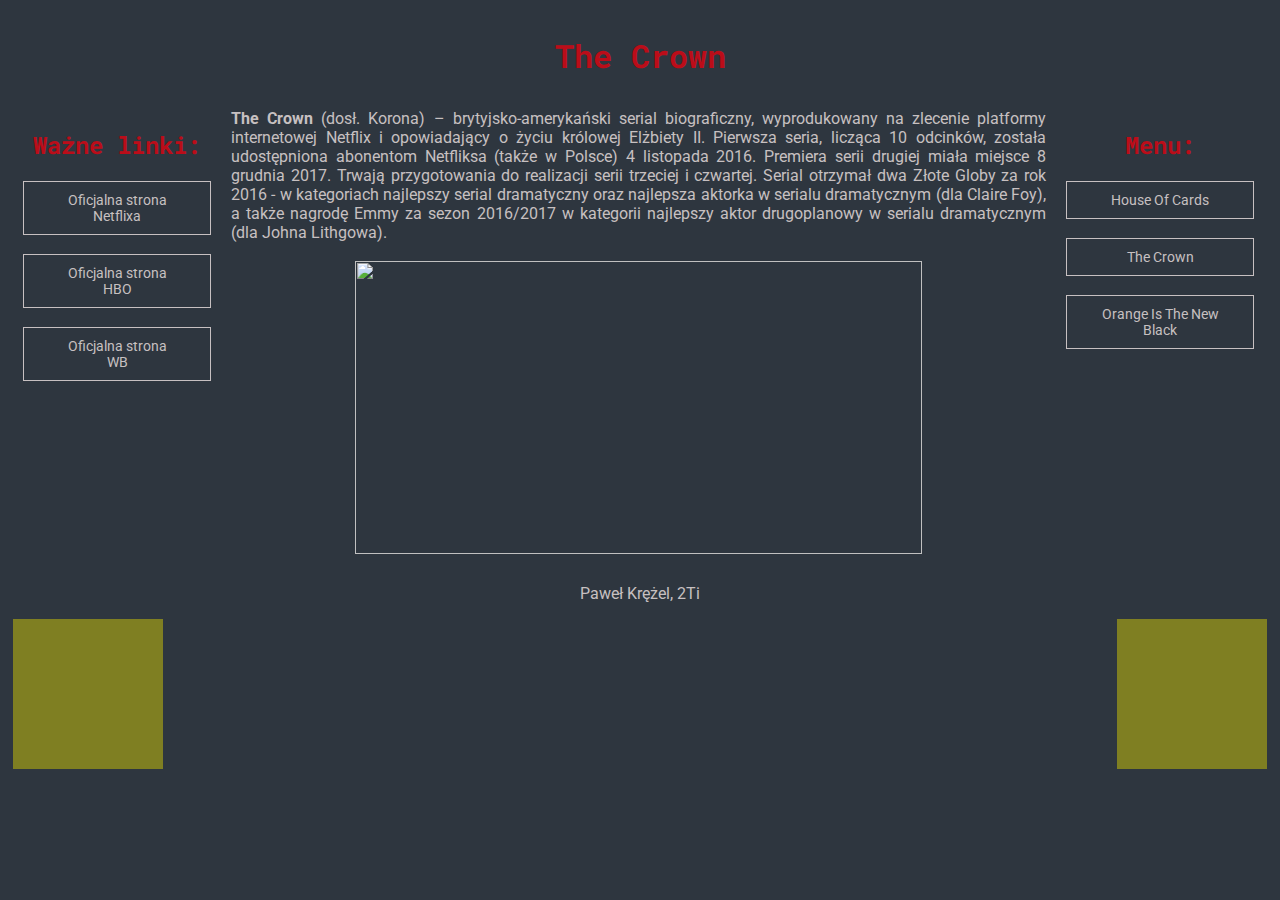
==== crown.html @ 53c2c972 "Add files via upload" ====
<!DOCTYPE html>
<html>
<head>
	<link rel="icon" href="crown.png">
	<link href="https://fonts.googleapis.com/css?family=Roboto" rel="stylesheet">
	<link href="https://fonts.googleapis.com/css?family=Indie+Flower" rel="stylesheet">
	<link href="https://fonts.googleapis.com/css?family=Roboto+Mono" rel="stylesheet">
	<meta charset="utf-8">
	<meta name="author" content="Paweł Krężel">
	<meta name="reply-to" content="lewapl02@gmail.com">
	<meta name="robots" content="all">
	<meta name="company" content="ZST Rybnik">
	<link rel="stylesheet" type="text/css" href="style.css">
	<title>The Crown</title>
</head>
<body>

	<header class="title">
		<h1>The Crown</h1>
	</header>

	<section  class="tresc">

		<nav class="lewy_panel panel">
			<h2>Ważne linki:</h2>
			<a class="nav" href="https://www.netflix.com/browse">Oficjalna strona Netflixa</a><br><br>
			<a class="nav" href="https://hbogo.pl/">Oficjalna strona HBO</a><br><br>
			<a class="nav" href="https://www.warnerbros.com/">Oficjalna strona WB</a><br><br>			
		</nav>

		<article class="srodek_panel panel">
			<b>The Crown</b> (dosł. Korona) – brytyjsko-amerykański serial biograficzny, wyprodukowany na zlecenie platformy internetowej Netflix i opowiadający o życiu królowej Elżbiety II. Pierwsza seria, licząca 10 odcinków, została udostępniona abonentom Netfliksa (także w Polsce) 4 listopada 2016. Premiera serii drugiej miała miejsce 8 grudnia 2017. Trwają przygotowania do realizacji serii trzeciej i czwartej.

			Serial otrzymał dwa Złote Globy za rok 2016 - w kategoriach najlepszy serial dramatyczny oraz najlepsza aktorka w serialu dramatycznym (dla Claire Foy), a także nagrodę Emmy za sezon 2016/2017 w kategorii najlepszy aktor drugoplanowy w serialu dramatycznym (dla Johna Lithgowa).<br><br>

			<center><a href="crown-promo.html"><img src="crown.jpg" width="567" height="293"></a></center>
		</article>	

		<nav class="prawy_panel panel">
			<h2>Menu:</h2>
			<a class="nav" href="hoc.html">House Of Cards</a><br><br>
			<a class="nav" href="crown.html">The Crown</a><br><br>
			<a class="nav" href="orange.html">Orange Is The New Black</a><br><br>
		</nav>		

	</section>

	<footer class="autor">
		<p class="autor">Paweł Krężel, 2Ti</p>
	</footer>

	<div class="ozdoby">
		<nav><a href="index.html"><footer class="lewa_ozdoba ozdoba"></footer></a></nav>

		<nav><a href="index.html"><footer class="prawa_ozdoba ozdoba"></footer></a></nav>
	</div>
	
</body>
</html>
---- style.css ----
body
{
	background-color: #2E363F;
	color: #C7C0C1;
	font-family: 'Roboto', sans-serif;
	padding: 5px;
}
.title
{
	font-family: 'Roboto Mono', monospace;
	text-align: center;
	color: #BB0D19;
}
.panel
{
	transition-duration: 0.6s;
	float: left;
	padding: 10px;
}
.panel:hover
{
	margin-top: 12px;
	box-shadow: 0 12px 16px 0 rgba(0,0,0,0.24), 0 17px 50px 0 rgba(0,0,0,0.19);

}
.lewy_panel, .prawy_panel
{
	width: 15%;
	text-align: center;
} 
.srodek_panel
{
	text-align: justify;
	width: 65%;
}
.tresc:after
{
	content: "";
	display: table;
	clear: both;
}
h2
{
	font-family: 'Roboto Mono', monospace;
	color: #BB0D19;
}
a.nav:link, a.nav:visited
{
	font-size: 14px;
	width: 65%;
	background-color: #2E363F;
	color: #C7C0C1;
	padding: 10px 32px;
	text-align: center;
	text-decoration: none;
	display: inline-block;
	border-color: #C7C0C1;
	border-width: 1px;
	border-style: solid;
	transition-duration: 0.9s;

}
a.nav:hover
{
	border-radius: 64px;
	box-shadow: 0 12px 16px 0 rgba(0,0,0,0.24), 0 17px 50px 0 rgba(0,0,0,0.19);
}
footer.autor
{
	transition-duration: 2s;
	text-align: center;
}
footer.autor:hover
{
	font-size: 24px;
}
footer.ozdoba
{
	width: 150px;
	height: 150px;
	background-color: #7F7F22
}
footer.lewa_ozdoba
{
	float: left;
}
footer.prawa_ozdoba
{
	float: right;
}
.ozdoby:after
{
	content: "";
	display: table;
	clear: both;	
}
@media screen and (max-width: 900px)
{
	.panel
	{
		width: 100%;
	}
	img
	{
		width: 75%;
		height: 75%;
	}
}
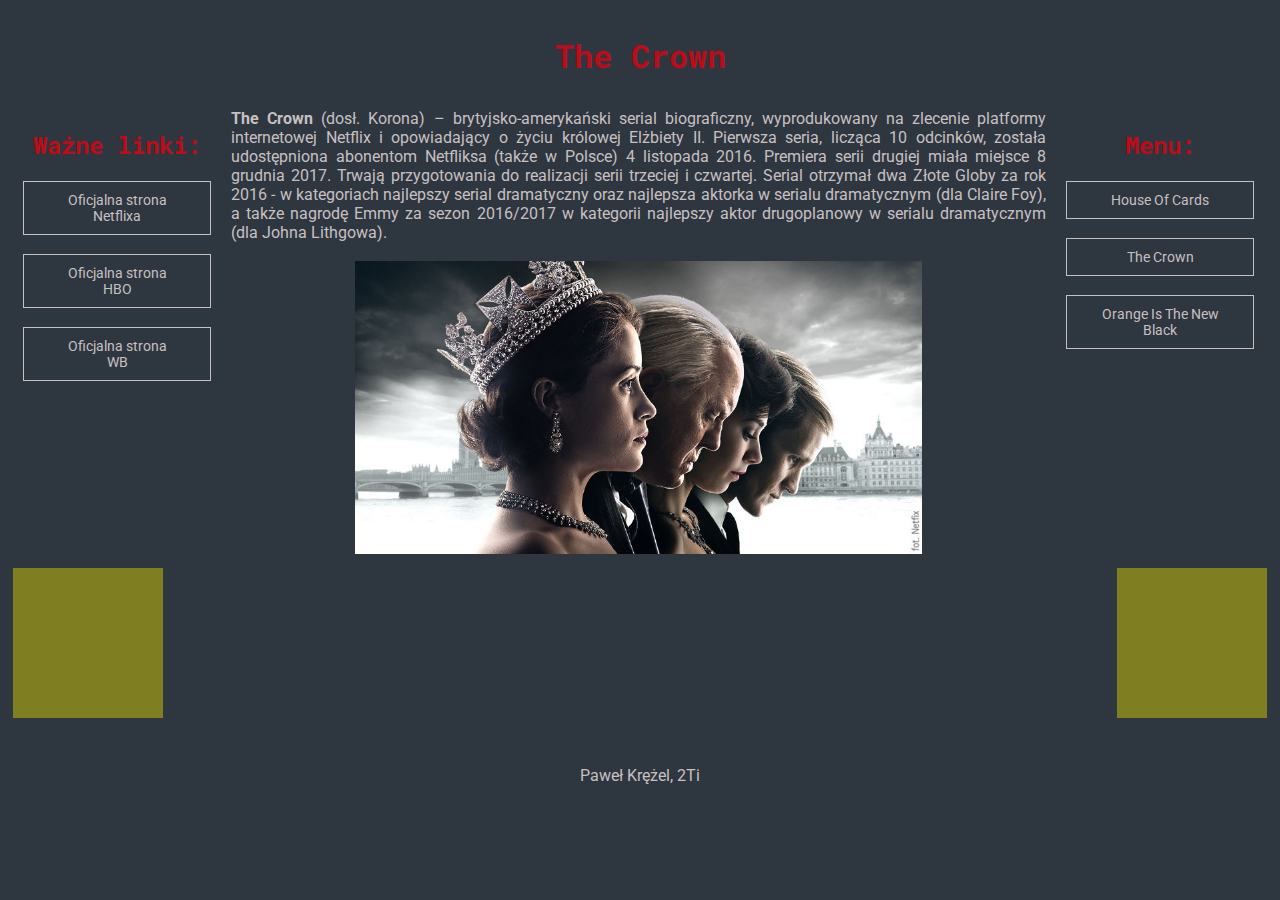
==== commit dc481543: "Add files via upload" ====
--- a/crown.html
+++ b/crown.html
@@ -10,6 +10,7 @@
 	<meta name="reply-to" content="lewapl02@gmail.com">
 	<meta name="robots" content="all">
 	<meta name="company" content="ZST Rybnik">
+	<meta name="viewport" content="width=device-width, initial-scale=1">
 	<link rel="stylesheet" type="text/css" href="style.css">
 	<title>The Crown</title>
 </head>
@@ -45,15 +46,17 @@
 
 	</section>
 
-	<footer class="autor">
-		<p class="autor">Paweł Krężel, 2Ti</p>
-	</footer>
-
 	<div class="ozdoby">
 		<nav><a href="index.html"><footer class="lewa_ozdoba ozdoba"></footer></a></nav>
 
 		<nav><a href="index.html"><footer class="prawa_ozdoba ozdoba"></footer></a></nav>
 	</div>
-	
+
+	<a href="index.html"><svg class="powrot" xmlns="http://www.w3.org/2000/svg" width="28" height="28" viewBox="0 0 24 24" fill="none" stroke="currentColor" stroke-width="2" stroke-linecap="round" stroke-linejoin="round" class="feather feather-layers"><polygon points="12 2 2 7 12 12 22 7 12 2"></polygon><polyline points="2 17 12 22 22 17"></polyline><polyline points="2 12 12 17 22 12"></polyline></svg></a>
+
+	<footer class="autor">
+		<p>Paweł Krężel, 2Ti</p>
+	</footer>
+
 </body>
 </html>--- a/style.css
+++ b/style.css
@@ -4,6 +4,7 @@
 	color: #C7C0C1;
 	font-family: 'Roboto', sans-serif;
 	padding: 5px;
+	text-align: center;
 }
 .title
 {
@@ -74,17 +75,22 @@
 {
 	font-size: 24px;
 }
-footer.ozdoba
+.ozdoba
 {
+	transition-duration: 0.9s;
 	width: 150px;
 	height: 150px;
 	background-color: #7F7F22
 }
-footer.lewa_ozdoba
+.ozdoba:hover
+{
+	border-radius: 64px;
+}
+.lewa_ozdoba
 {
 	float: left;
 }
-footer.prawa_ozdoba
+.prawa_ozdoba
 {
 	float: right;
 }
@@ -94,6 +100,12 @@
 	display: table;
 	clear: both;	
 }
+.powrot
+{
+	color: #C7C0C1;
+	visibility: hidden;
+}
+
 @media screen and (max-width: 900px)
 {
 	.panel
@@ -105,5 +117,22 @@
 		width: 75%;
 		height: 75%;
 	}
-}
-
+	.ozdoba
+	{
+		visibility: hidden;
+		width: 0px;
+		height: 0px;
+	}
+	.powrot
+	{
+		margin-top: 15px;
+		visibility: visible;
+		transition-duration: 0.6s;
+	}
+	.powrot:hover
+	{
+		box-shadow: 0 12px 16px 0 rgba(0,0,0,0.24), 0 17px 50px 0 rgba(0,0,0,0.19);
+		width: 36px;
+		height: 36px;
+	}
+}